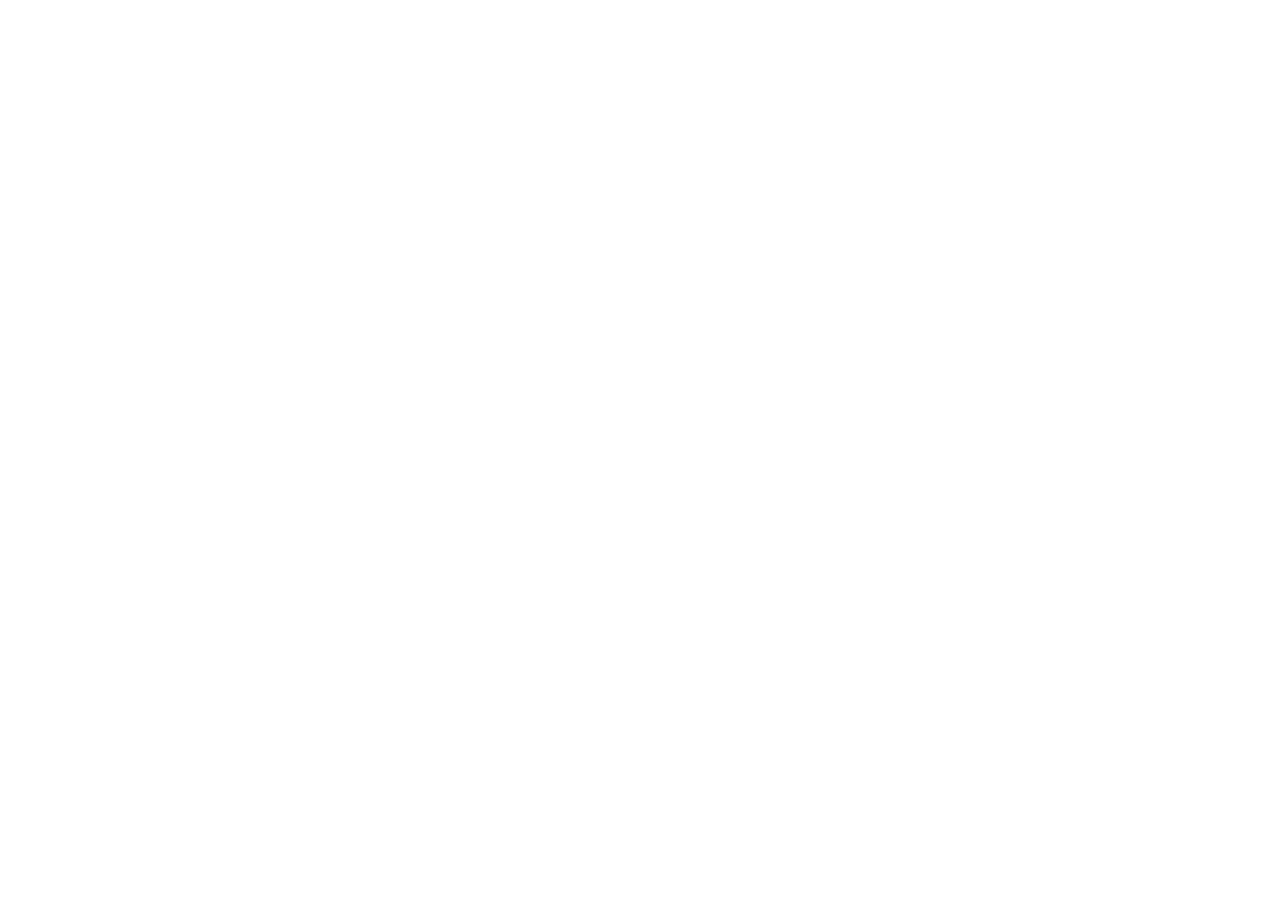
==== part-3/index.html @ b2bba88f "latest" ====
<!DOCTYPE html>
<html lang="en">
<head>
    <meta charset="UTF-8">
    <meta name="viewport" content="width=device-width, initial-scale=1.0">
    <link rel="stylesheet" href="./styles.css">
    <title>part 3 - svg</title>
</head>
<body>
    
    <script src="https://cdnjs.cloudflare.com/ajax/libs/gsap/3.15.0/gsap.min.js" integrity="sha512-oJ8QbaQThQoJZ7oEv+29jfPM6CcP+zUxh3PKJs1vyOhx0UraUrE7PQgeItu3dOuCJyrzWpoYMsVjkkPEBzbUqw==" crossorigin="anonymous" referrerpolicy="no-referrer"></script>
    <script src="./script.js"></script>
</body>
</html>
---- part-3/styles.css ----
*{
    margin: 0;
    padding: 0;
    box-sizing: border-box;
}

html, body{
    height: 100%;
    width: 100%;
    overflow-x: hidden;
}
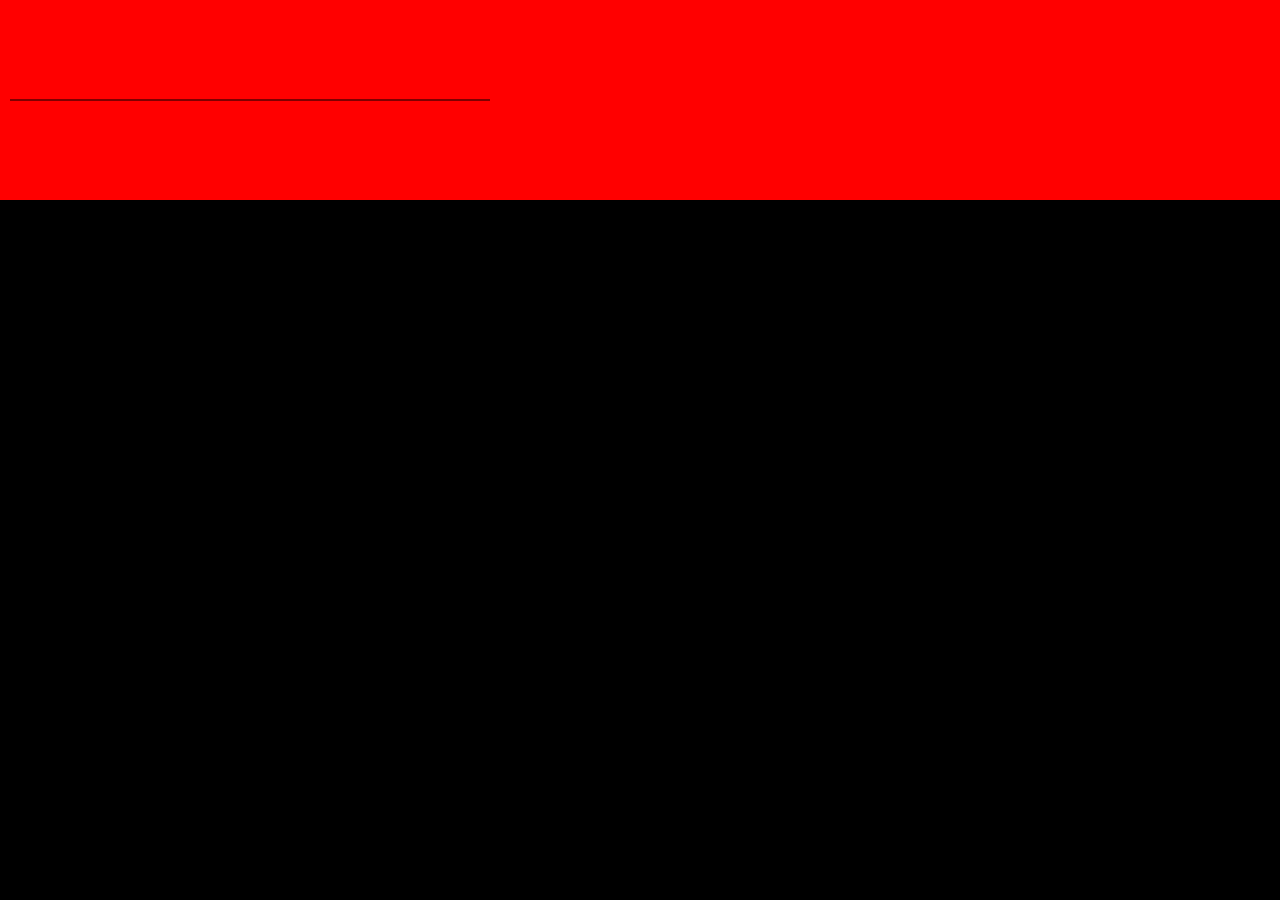
==== commit d7153853: "svg gsap" ====
--- a/part-3/index.html
+++ b/part-3/index.html
@@ -1,14 +1,24 @@
-<!DOCTYPE html>
+<!doctype html>
 <html lang="en">
-<head>
-    <meta charset="UTF-8">
-    <meta name="viewport" content="width=device-width, initial-scale=1.0">
-    <link rel="stylesheet" href="./styles.css">
+  <head>
+    <meta charset="UTF-8" />
+    <meta name="viewport" content="width=device-width, initial-scale=1.0" />
+    <link rel="stylesheet" href="./styles.css" />
     <title>part 3 - svg</title>
-</head>
-<body>
-    
-    <script src="https://cdnjs.cloudflare.com/ajax/libs/gsap/3.15.0/gsap.min.js" integrity="sha512-oJ8QbaQThQoJZ7oEv+29jfPM6CcP+zUxh3PKJs1vyOhx0UraUrE7PQgeItu3dOuCJyrzWpoYMsVjkkPEBzbUqw==" crossorigin="anonymous" referrerpolicy="no-referrer"></script>
+  </head>
+  <body>
+    <div id="string">
+      <svg width="500" height="200">
+        <path d="M 10 100 Q 250 100 490 100" stroke="black" fill="none" />
+      </svg>
+    </div>
+
+    <script
+      src="https://cdnjs.cloudflare.com/ajax/libs/gsap/3.15.0/gsap.min.js"
+      integrity="sha512-oJ8QbaQThQoJZ7oEv+29jfPM6CcP+zUxh3PKJs1vyOhx0UraUrE7PQgeItu3dOuCJyrzWpoYMsVjkkPEBzbUqw=="
+      crossorigin="anonymous"
+      referrerpolicy="no-referrer"
+    ></script>
     <script src="./script.js"></script>
-</body>
-</html>+  </body>
+</html>
--- a/part-3/styles.css
+++ b/part-3/styles.css
@@ -8,4 +8,14 @@
     height: 100%;
     width: 100%;
     overflow-x: hidden;
+}
+
+body{
+    background-color: black;
+}
+
+#string{
+    height: 200px;
+    width: 100%;
+    background-color: red;
 }
